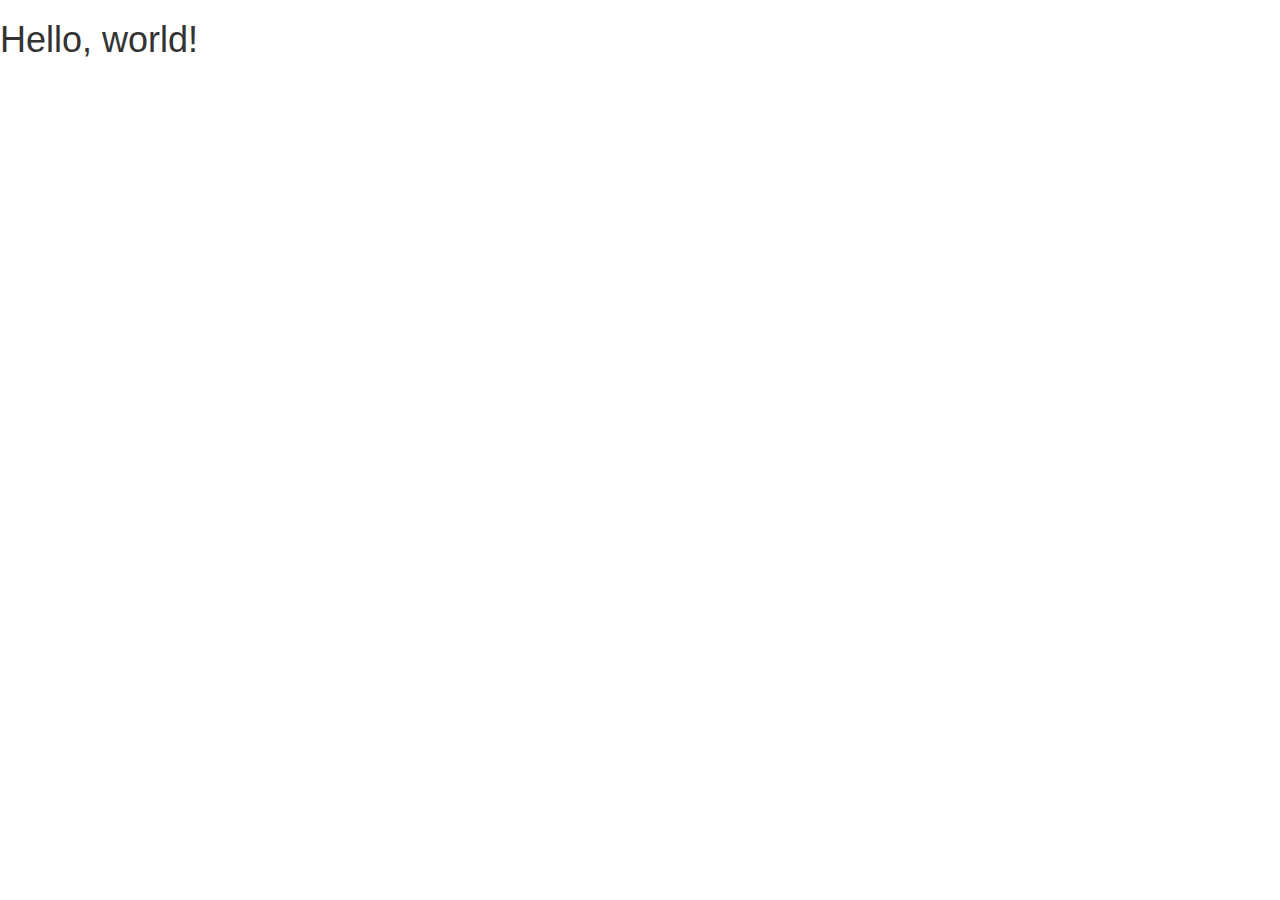
==== index.html @ 6a431bb8 "first commit" ====
<!DOCTYPE html>
<html lang="ja">
  <head>
    <meta charset="utf-8">
    <meta http-equiv="X-UA-Compatible" content="IE=edge">
    <meta name="viewport" content="width=device-width, initial-scale=1">
    <title>Bootstrap Sample</title>
    <!-- BootstrapのCSS読み込み -->
    <link rel="stylesheet" href="//maxcdn.bootstrapcdn.com/bootstrap/3.3.5/css/bootstrap.min.css">
    <!-- jQuery読み込み -->
    <script src="//ajax.googleapis.com/ajax/libs/jquery/1.11.3/jquery.min.js"></script>
    <!-- BootstrapのJS読み込み -->
    <script src="//maxcdn.bootstrapcdn.com/bootstrap/3.3.5/js/bootstrap.min.js"></script>
  </head>
  <body>
    <h1>Hello, world!</h1>
  </body>
</html>
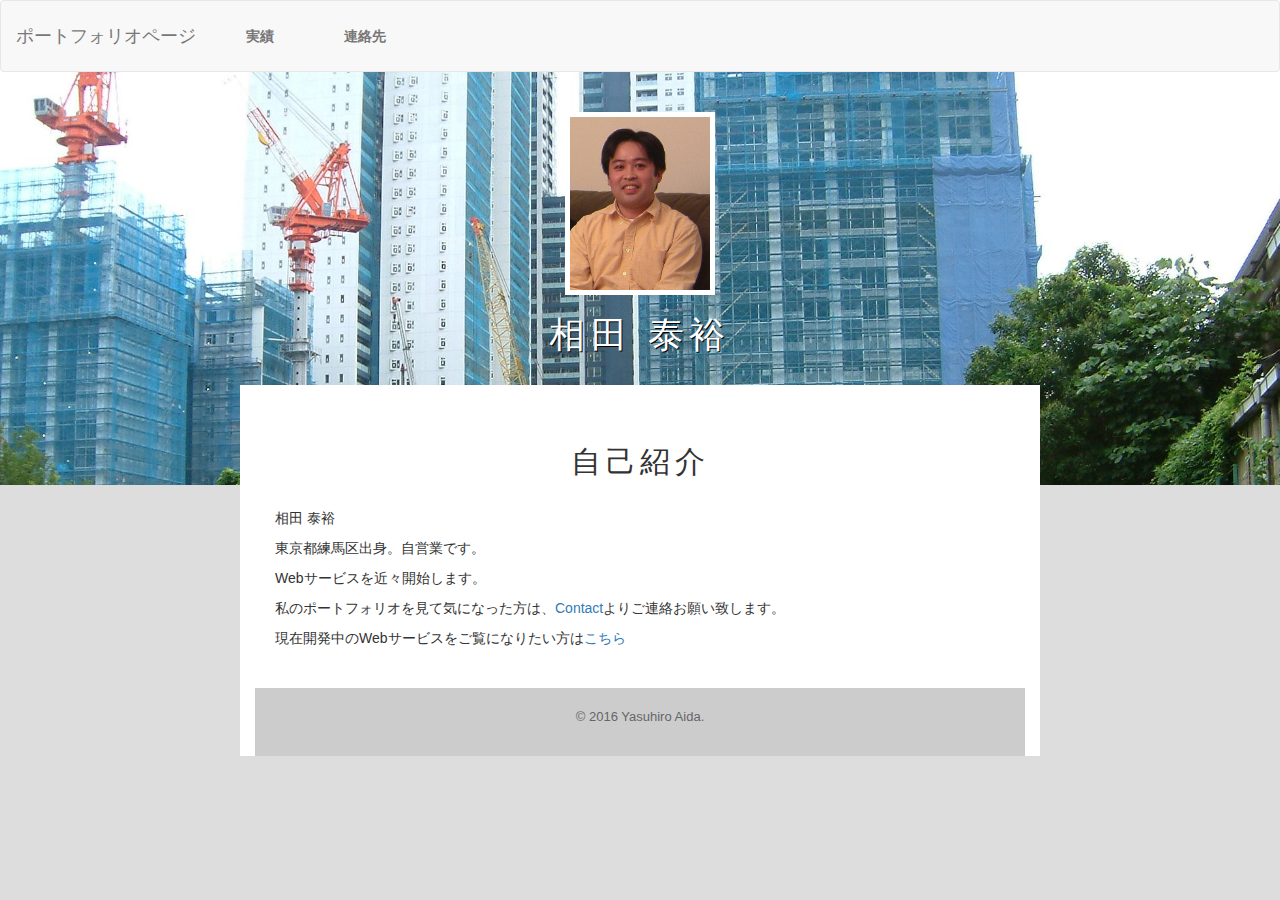
==== commit 5da83aa8: "Final_Change" ====
--- a/index.html
+++ b/index.html
@@ -4,15 +4,55 @@
     <meta charset="utf-8">
     <meta http-equiv="X-UA-Compatible" content="IE=edge">
     <meta name="viewport" content="width=device-width, initial-scale=1">
-    <title>Bootstrap Sample</title>
+    <meta name="description" content="相田泰裕のポートフォリオページです。知人に見つからないように祈ります。">
+    <title>ポートフォリオページ</title>
     <!-- BootstrapのCSS読み込み -->
     <link rel="stylesheet" href="//maxcdn.bootstrapcdn.com/bootstrap/3.3.5/css/bootstrap.min.css">
+    <link rel="stylesheet" href="about.css">
     <!-- jQuery読み込み -->
     <script src="//ajax.googleapis.com/ajax/libs/jquery/1.11.3/jquery.min.js"></script>
     <!-- BootstrapのJS読み込み -->
     <script src="//maxcdn.bootstrapcdn.com/bootstrap/3.3.5/js/bootstrap.min.js"></script>
   </head>
   <body>
-    <h1>Hello, world!</h1>
+    <header>
+      <nav class="navbar navbar-default">
+        <div class="container-fluid">
+          <div class="navbar-header">
+            <button type="button" class="navbar-toggle collapsed" data-toggle="collapse" data-target="#site-menu">
+              <span class="sr-only">Toggle navigation</span>
+              <span class="icon-bar"></span>
+              <span class="icon-bar"></span>
+              <span class="icon-bar"></span>
+            </button>
+            <a class="navbar-brand" href="#">ポートフォリオページ</a>
+          </div>
+          <div class="collapse navbar-collapse" id="site-menu">
+            <ul class="nav navbar-nav">
+              <li><a href="work.html">実績</a></li>
+              <li><a href="contact.html">連絡先</a></li>
+            </ul>
+          </div>
+        </div>
+      </nav>
+      <div id="logo">
+        <img src="DSCF0040.JPG" alt="">
+        <h1>相田 泰裕</h1>
+      </div>
+    </header>
+    <div class="container">
+      <section>
+        <h2>自己紹介</h2>
+        <p>相田 泰裕</p>
+        <p>東京都練馬区出身。自営業です。</p>
+        <p>Webサービスを近々開始します。</p>
+        <p>私のポートフォリオを見て気になった方は、<a href="contact.html">Contact</a>よりご連絡お願い致します。</p>
+        <p>現在開発中のWebサービスをご覧になりたい方は<a href="https://github.com/YasuAida" target="_blank">こちら</a></p>
+      </section>
+      <footer>
+        <p>&copy; 2016 Yasuhiro Aida.</p>
+      </footer>
+    </div>
   </body>
-</html>+</html>
+  --- a/about.css
+++ b/about.css
@@ -0,0 +1,91 @@
+*{
+    margin: 0;
+    padding: 0;
+}
+
+body {
+
+    font-family: YuGothic, "游ゴシック", "メイリオ", Meiryo, "ヒラギノ角ゴ Pro W3", "Hiragino Kaku Gothic Pro", sans-serif;
+    background-color: #ddd;
+    font-size: 14px;
+}
+
+span.red {
+  color: red;
+}
+
+header {
+  background-image: url("DSCF0009.JPG");
+  background-position: center center;
+  background-size: cover;
+  background-repeat: no-repeat;
+  padding-bottom: 100px;
+}
+
+#logo {
+  padding: 20px 0;
+  text-align: center;
+}
+
+#logo img {
+  max-width: 150px;
+  border: 5px solid #fff;
+}
+
+#logo h1 {
+  letter-spacing: 0.15em;
+  color: #fff;
+  text-shadow: 1px 1px 0px #000;
+}
+
+nav{
+  margin: 0 0 30px 0;
+  padding: 10px 0;
+  text-align: center;
+  background-color: #fff;
+}
+
+nav ul {
+  margin: 0 10px;
+  padding: 0;
+}
+
+nav ul li {
+    margin: 0 20px;  
+    display: inline-block;
+    }
+
+nav ul li a {
+  padding: 15px 10px;
+  text-decoration: none;
+  color: #999;
+  font-weight: bold;
+}
+
+nav ul li a.selected {
+  color: #000;
+}
+
+.container {
+  max-width: 800px;
+  margin: -100px auto 0;
+  background-color: #fff;
+}
+
+section {
+  padding: 30px 20px;
+}
+
+section h2 {
+  padding: 10px 0 20px 0;
+  text-align: center;
+  letter-spacing: 0.15em;
+}
+
+footer {
+  padding: 20px 0;
+  font-size: 93%;
+  text-align: center;
+  background-color: #ccc;
+  color: #666;
+}